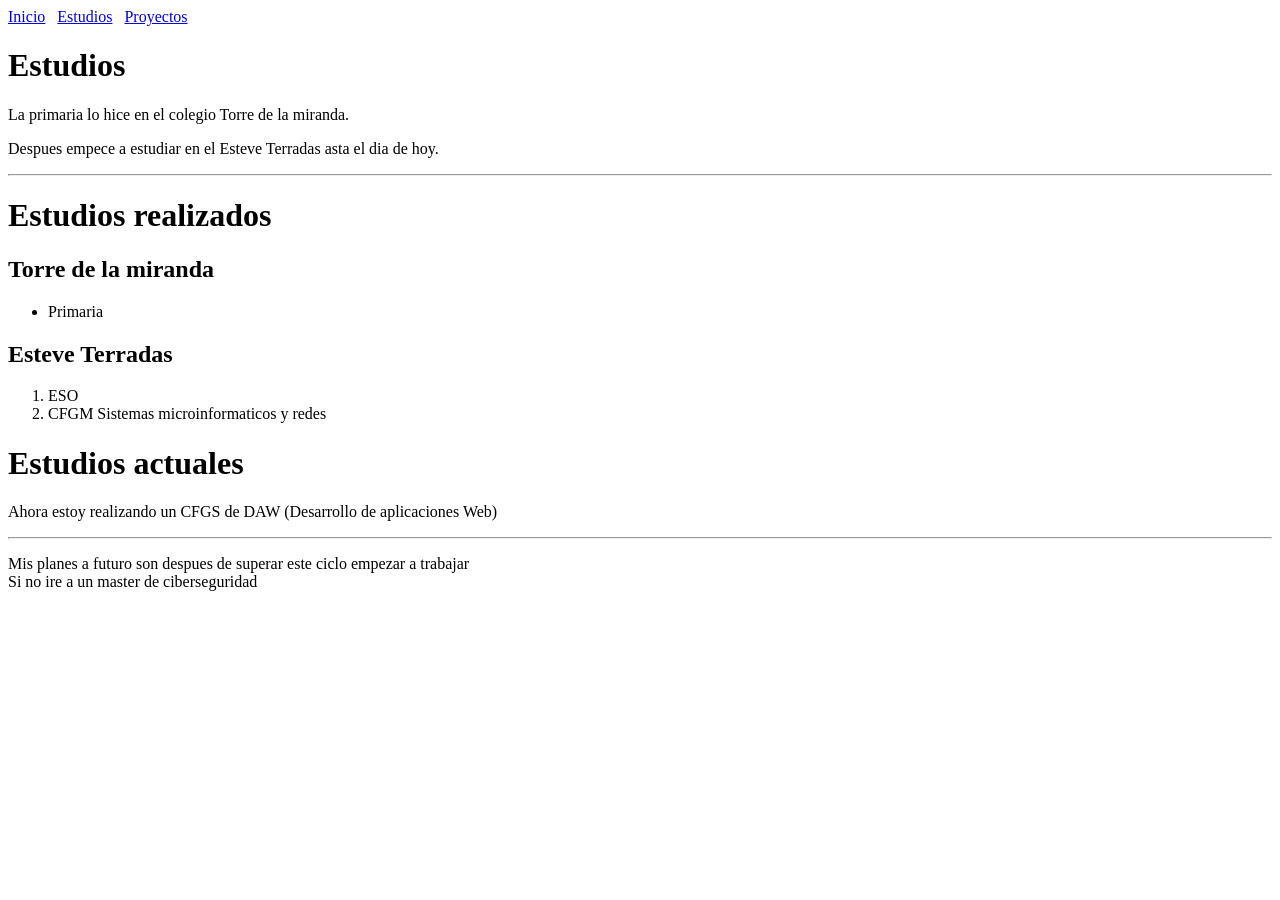
==== estudios.html @ 6ff55080 "inicio de repositorio" ====
<!DOCTYPE html>
<html>
    <body>
        <a href="index.html">Inicio</a>
        &nbsp
        <a href="estudios.html">Estudios</a>
        &nbsp
        <a href="proyectos.html">Proyectos</a>
        <h1>Estudios</h1>
        <p>La primaria lo hice en el colegio Torre de la miranda.</p>
        <p>Despues empece a estudiar en el Esteve Terradas asta el dia de hoy.</p>
        <hr>
        <h1>Estudios realizados</h1>
        <h2>Torre de la miranda</h2>
        <ul>
            <li>Primaria</li>
        </ul>
        <h2>Esteve Terradas</h2>
        <ol>
            <li>ESO</li>
            <li>CFGM Sistemas microinformaticos y redes</li>
        </ol>
        <h1>Estudios actuales</h1>
        <p>Ahora estoy realizando un CFGS de DAW (Desarrollo de aplicaciones Web)</p>
        <hr>
        <p>Mis planes a futuro son despues de superar este ciclo empezar a trabajar</br>
            Si no ire a un master de ciberseguridad</p>
    </body>
</html>
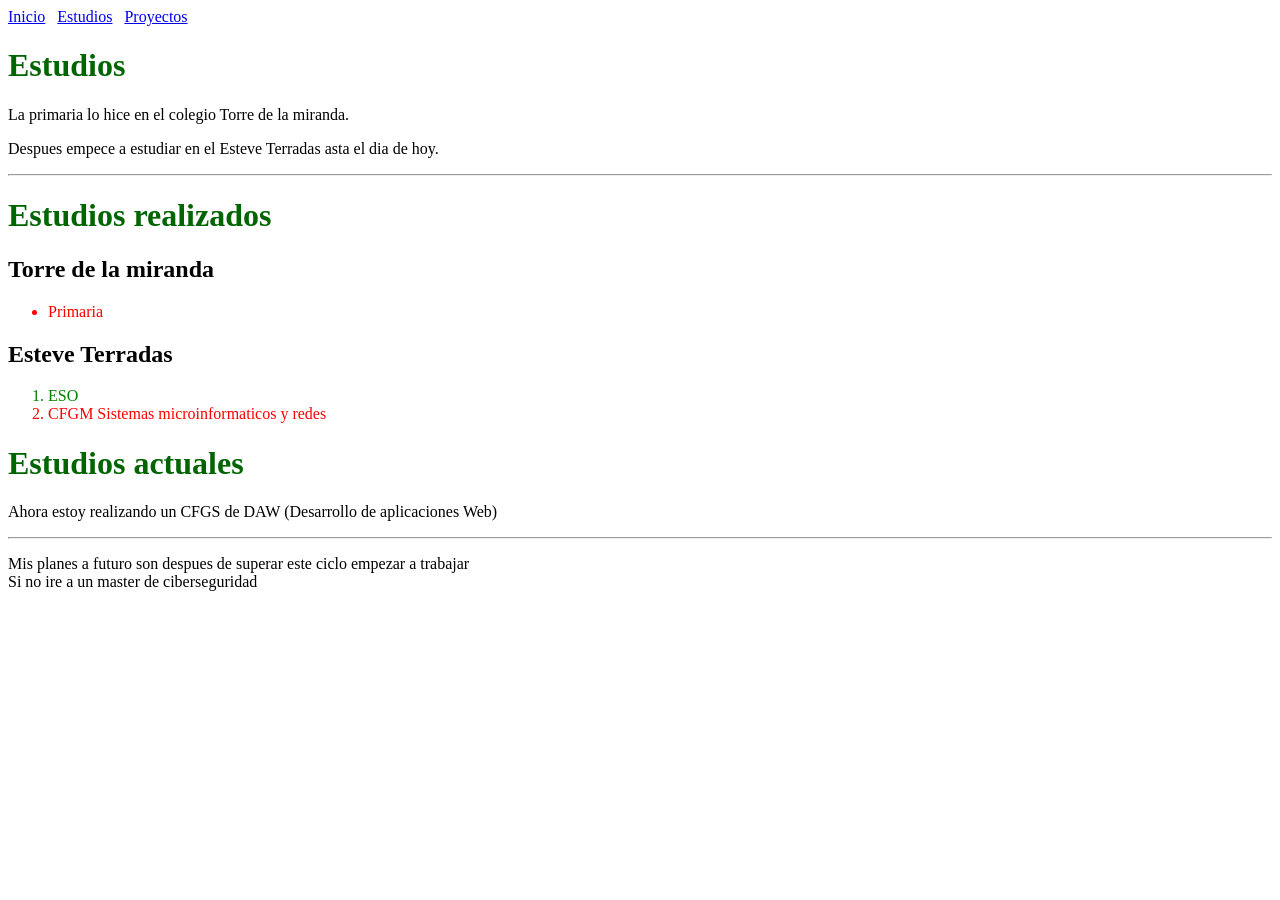
==== commit 7b39e4db: "css creado y cambios en el color de titulos y listas" ====
--- a/estudios.html
+++ b/estudios.html
@@ -1,6 +1,7 @@
 <!DOCTYPE html>
 <html>
     <body>
+        <link rel="stylesheet" href="estilo.css">
         <a href="index.html">Inicio</a>
         &nbsp
         <a href="estudios.html">Estudios</a>
--- a/estilo.css
+++ b/estilo.css
@@ -0,0 +1,14 @@
+h1{
+    color: darkgreen;
+}
+
+
+
+li:first-child{
+    color: green;
+}
+
+li:last-child{
+    color: red;
+}
+
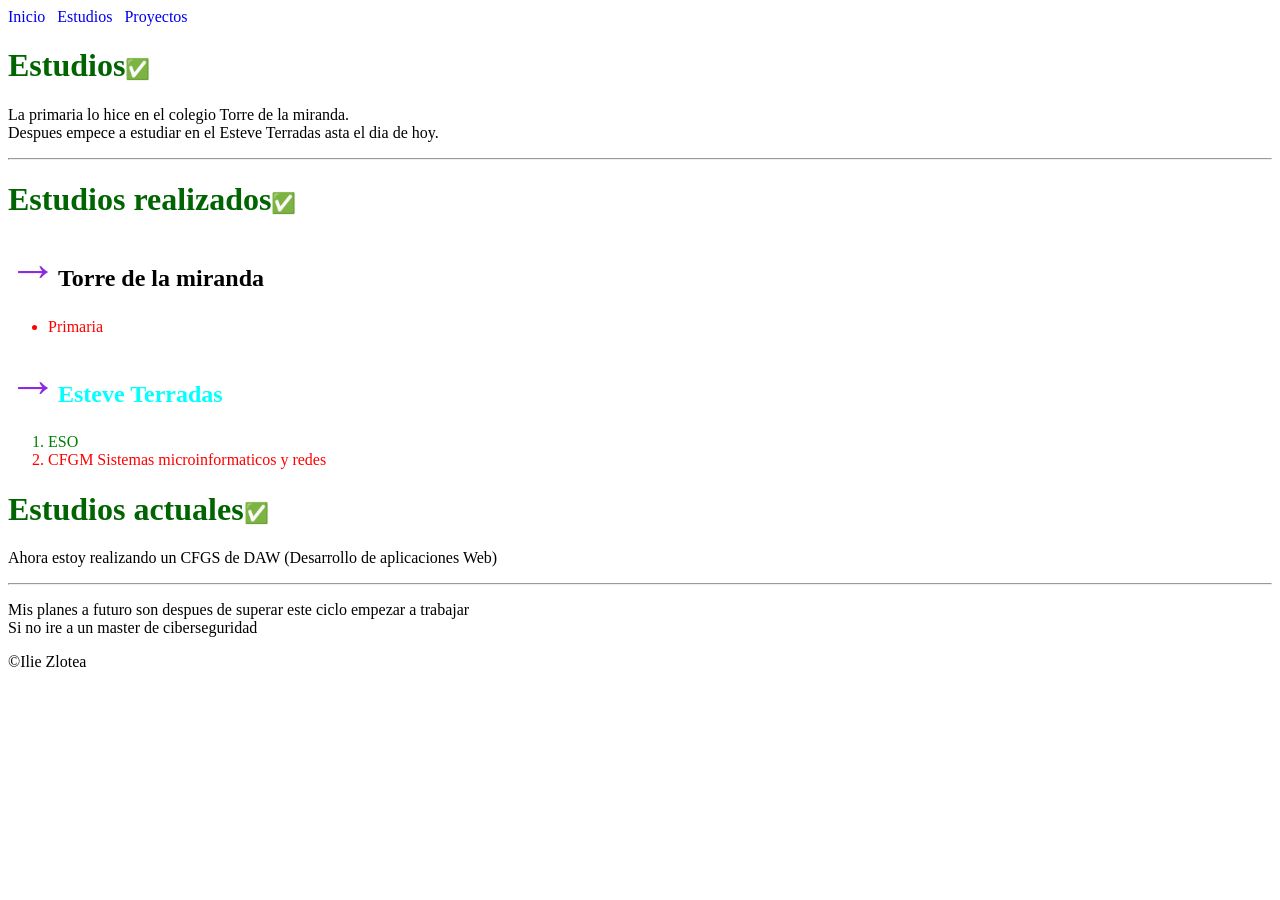
==== commit 216fa0a8: "mejora de estructuracion del codigo" ====
--- a/estudios.html
+++ b/estudios.html
@@ -1,30 +1,57 @@
 <!DOCTYPE html>
 <html>
+    
+    <head>
+        <link rel="stylesheet" href="estilo.css">
+        <title>Estudios</title>
+    </head>
+
     <body>
-        <link rel="stylesheet" href="estilo.css">
-        <a href="index.html">Inicio</a>
-        &nbsp
-        <a href="estudios.html">Estudios</a>
-        &nbsp
-        <a href="proyectos.html">Proyectos</a>
+        
+        <nav>
+            <a href="index.html">Inicio</a>
+            &nbsp
+            <a href="estudios.html">Estudios</a>
+            &nbsp
+            <a href="proyectos.html">Proyectos</a> 
+        </nav>
+        
         <h1>Estudios</h1>
-        <p>La primaria lo hice en el colegio Torre de la miranda.</p>
-        <p>Despues empece a estudiar en el Esteve Terradas asta el dia de hoy.</p>
+        
+        <p>La primaria lo hice en el colegio Torre de la miranda.</br>
+        Despues empece a estudiar en el Esteve Terradas asta el dia de hoy.
+        </p>
+        
         <hr>
+        
         <h1>Estudios realizados</h1>
+        
         <h2>Torre de la miranda</h2>
+        
         <ul>
             <li>Primaria</li>
         </ul>
-        <h2>Esteve Terradas</h2>
+        
+        <h2 id="subt2">Esteve Terradas</h2>
+        
         <ol>
             <li>ESO</li>
             <li>CFGM Sistemas microinformaticos y redes</li>
         </ol>
+        
         <h1>Estudios actuales</h1>
+        
         <p>Ahora estoy realizando un CFGS de DAW (Desarrollo de aplicaciones Web)</p>
+        
         <hr>
+        
         <p>Mis planes a futuro son despues de superar este ciclo empezar a trabajar</br>
-            Si no ire a un master de ciberseguridad</p>
+            Si no ire a un master de ciberseguridad
+        </p>
+        
+        <folder>
+            <p>©Ilie Zlotea</p>
+        </folder>
+    
     </body>
 </html>
--- a/estilo.css
+++ b/estilo.css
@@ -2,7 +2,37 @@
     color: darkgreen;
 }
 
+h1::after{
+    content: "✅";
+    font-size: 20px;
+}
 
+h2::before{
+    content: "→";
+    color: blueviolet;
+    font-size: 50px;
+}
+
+.intro{
+    font-family: sans-serif;
+    text-transform:lowercase;
+}
+
+a {
+    text-decoration: none;
+}
+
+a:hover{
+    text-decoration: underline;
+}
+
+#subt{
+    color: darkorange;
+}
+
+#subt2{
+    color: aqua;
+}
 
 li:first-child{
     color: green;
@@ -10,5 +40,4 @@
 
 li:last-child{
     color: red;
-}
-
+}
